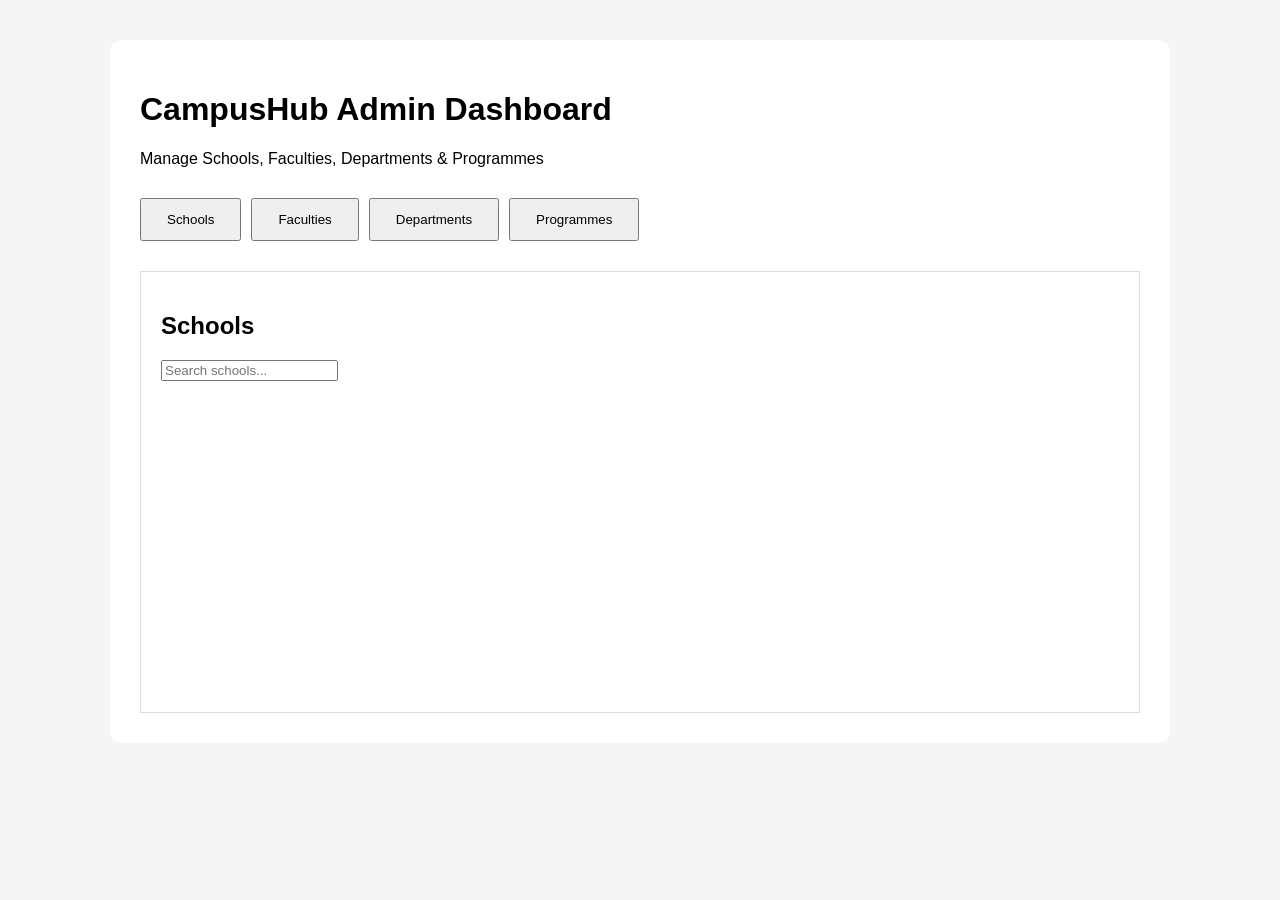
==== admin/index.html @ faca281c "main" ====
<!DOCTYPE html>
<html lang="en">

<head>

<meta charset="UTF-8">

<meta name="viewport" content="width=device-width, initial-scale=1.0">

<title>CampusHub Admin Dashboard</title>

<link rel="stylesheet" href="../css/admin.css">

</head>

<body>

<div class="container">

    <h1>CampusHub Admin Dashboard</h1>

    <p>Manage Schools, Faculties, Departments & Programmes</p>

    <div class="menu">

        <button id="schoolBtn">Schools</button>

        <button id="facultyBtn">Faculties</button>

        <button id="departmentBtn">Departments</button>

        <button id="programmeBtn">Programmes</button>

    </div>

    <!-- ========================= -->
    <!-- SCHOOLS -->
    <!-- ========================= -->

    <div id="schoolsPage" class="page">

        <h2>Schools</h2>

        <input
            type="text"
            id="schoolSearch"
            placeholder="Search schools...">

        <div id="schoolList"></div>

    </div>


    <!-- ========================= -->
    <!-- FACULTIES -->
    <!-- ========================= -->

    <div id="facultiesPage" class="page" style="display:none;">

        <h2>Faculties</h2>

        <div class="field">

            <label>School</label>

            <select id="facultySchool">

                <option value="">Select School</option>

            </select>

        </div>

        <div class="field">

            <label>Faculty Name</label>

            <input
                type="text"
                id="facultyName">

        </div>

        <button id="saveFaculty">

            Add Faculty

        </button>

        <hr>

        <div id="facultyList"></div>

    </div>


    <!-- ========================= -->
    <!-- DEPARTMENTS -->
    <!-- ========================= -->

    <div id="departmentsPage" class="page" style="display:none;">

        <h2>Departments</h2>

        <div class="field">

            <label>School</label>

            <select id="departmentSchool">

                <option value="">Select School</option>

            </select>

        </div>

        <div class="field">

            <label>Faculty</label>

            <select id="departmentFaculty">

                <option value="">Select Faculty</option>

            </select>

        </div>

        <div class="field">

            <label>Department Name</label>

            <input
                type="text"
                id="departmentName">

        </div>

        <button id="saveDepartment">

            Add Department

        </button>

        <hr>

        <div id="departmentList"></div>

    </div>


    <!-- ========================= -->
    <!-- PROGRAMMES -->
    <!-- ========================= -->

    <div id="programmesPage" class="page" style="display:none;">

        <h2>Programmes</h2>

        <div class="field">

            <label>School</label>

            <select id="programmeSchool">

                <option value="">Select School</option>

            </select>

        </div>

        <div class="field">

            <label>Faculty</label>

            <select id="programmeFaculty">

                <option value="">Select Faculty</option>

            </select>

        </div>

        <div class="field">

            <label>Department</label>

            <select id="programmeDepartment">

                <option value="">Select Department</option>

            </select>

        </div>

        <div class="field">

            <label>Programme Name</label>

            <input
                type="text"
                id="programmeName">

        </div>

        <div class="field">

            <label>Duration</label>

            <input
                type="number"
                 id="programmeDuration"
                 placeholder="e.g. 4"
                 min="1">

        </div>

        <div class="field">

            <label>Level</label>

            <select id="programmeLevel">

                <option>Undergraduate</option>
                <option>Postgraduate</option>
                <option>Diploma</option>

            </select>

        </div>

        <button id="saveProgramme">

            Add Programme

        </button>

        <hr>

        <div id="programmeList"></div>

    </div>

</div>

<script src="../js/admin.js"></script>

</body>

</html>
---- css/admin.css ----
body{

    font-family:Arial,sans-serif;

    background:#f5f5f5;

    margin:0;

}

.container{

    width:90%;

    max-width:1000px;

    margin:40px auto;

    background:#fff;

    padding:30px;

    border-radius:12px;

}

.menu{

    display:flex;

    gap:10px;

    margin:30px 0;

}

button{

    padding:12px 25px;

    cursor:pointer;

}

.page{

    border:1px solid #ddd;

    padding:20px;

    min-height:400px;

}



.spinner{

    display:inline-block;

    width:14px;

    height:14px;

    border:2px solid #fff;

    border-top:2px solid transparent;

    border-radius:50%;

    animation:spin .8s linear infinite;

    margin-right:8px;

    vertical-align:middle;

}

@keyframes spin{

    to{

        transform:rotate(360deg);

    }

}
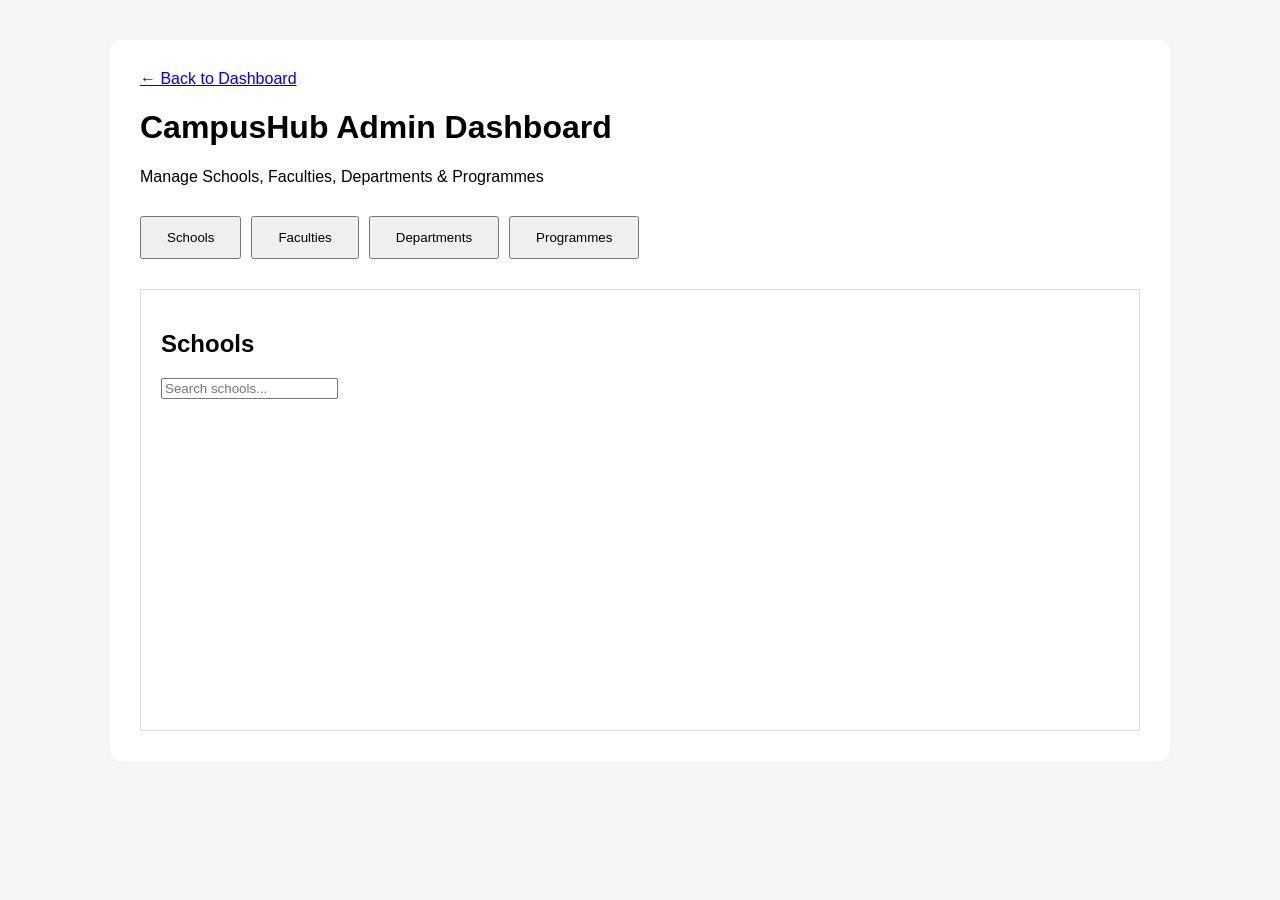
==== commit 7d9f0f07: "nav" ====
--- a/admin/index.html
+++ b/admin/index.html
@@ -16,7 +16,9 @@
 <body>
 
 <div class="container">
-
+    <a href="dashboard.html" class="action-btn">
+      ← Back to Dashboard
+    </a>
     <h1>CampusHub Admin Dashboard</h1>
 
     <p>Manage Schools, Faculties, Departments & Programmes</p>
--- a/css/admin.css
+++ b/css/admin.css
@@ -84,4 +84,171 @@
 
     }
 
+}
+
+.dashboard-cards{
+
+    display:grid;
+
+    grid-template-columns:repeat(auto-fit,minmax(180px,1fr));
+
+    gap:20px;
+
+    margin-bottom:30px;
+
+}
+
+.card{
+
+    background:#fff;
+
+    border-radius:10px;
+
+    padding:20px;
+
+    box-shadow:0 5px 15px rgba(0,0,0,.08);
+
+    text-align:center;
+
+}
+
+.card h2{
+
+    font-size:34px;
+
+    margin-bottom:10px;
+
+    color:#0d6efd;
+
+}
+
+.card p{
+
+    color:#666;
+
+}
+
+
+.status-badge{
+
+    display:inline-block;
+
+    padding:6px 14px;
+
+    border-radius:20px;
+
+    font-size:13px;
+
+    font-weight:600;
+
+    color:#fff;
+
+}
+
+.status-submitted{
+
+    background:#f39c12;
+
+}
+
+.status-approved{
+
+    background:#28a745;
+
+}
+
+.status-rejected{
+
+    background:#dc3545;
+
+}
+
+.payment-paid{
+
+    background:#198754;
+
+}
+
+.payment-unpaid{
+
+    background:#6c757d;
+
+}
+
+
+.view-btn{
+
+    background:#0d6efd;
+
+    color:#fff;
+
+    border:none;
+
+    padding:8px 16px;
+
+    border-radius:6px;
+
+    cursor:pointer;
+
+    transition:.3s;
+
+}
+
+.view-btn:hover{
+
+    background:#0b5ed7;
+
+}
+
+
+.table-toolbar{
+
+    display:flex;
+
+    gap:15px;
+
+    align-items:center;
+
+    margin:25px 0;
+
+    flex-wrap:wrap;
+
+}
+
+#searchInput{
+
+    flex:1;
+
+    min-width:280px;
+
+    padding:12px;
+
+    border:1px solid #ddd;
+
+    border-radius:8px;
+
+    font-size:15px;
+
+}
+
+#searchInput:focus{
+
+    outline:none;
+
+    border-color:#0d6efd;
+
+}
+
+#statusFilter{
+
+    min-width:180px;
+
+    padding:12px;
+
+    border:1px solid #ddd;
+
+    border-radius:8px;
+
+    font-size:15px;
+
 }
